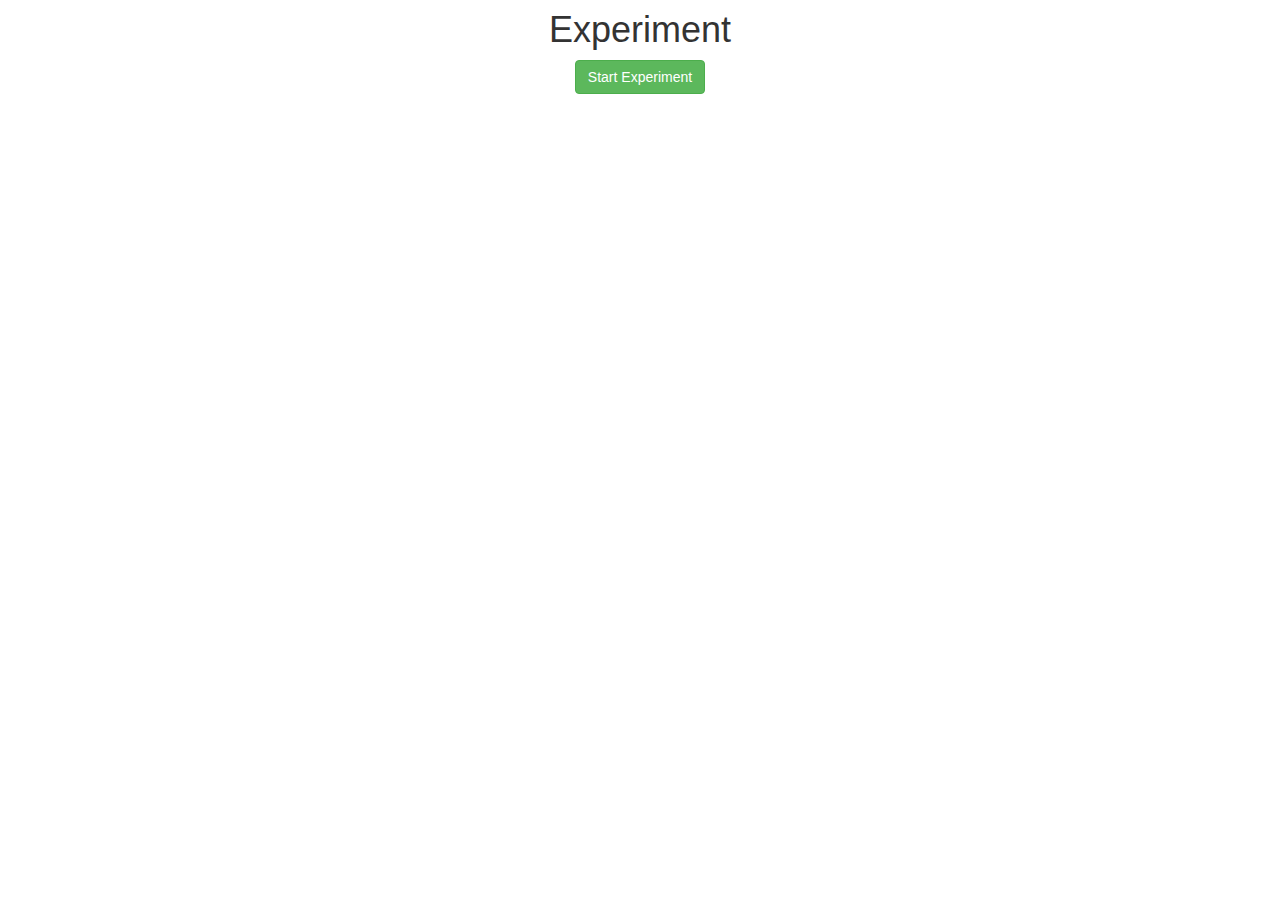
==== index.html @ 4248dbd7 "Modified code for personal word find for Intro to Cog Sci" ====
<!DOCTYPE html>
<html>
<head>
    <meta charset="utf-8">
    <meta http-equiv="X-UA-Compatible" content="IE=edge">
    <meta name="viewport" content="width=device-width, initial-scale=1">
    <title>Word Find</title>
    <link rel="stylesheet" type="text/css" href="wordfind.css">
    <!-- Latest compiled and minified CSS -->
    <link rel="stylesheet" href="https://maxcdn.bootstrapcdn.com/bootstrap/3.4.0/css/bootstrap.min.css">
    
    <meta name="viewport" content="width=device-width, initial-scale=1">
    <link rel="stylesheet" href="https://www.w3schools.com/w3css/4/w3.css">
    <script type="text/javascript" src="debugout.js"></script>
</head>
<body>
    <h1>Experiment</h1>
    <div id="main" role="main">
        <a href="ws-1.html"><button id="nextPage" type="button" class=" btn btn-success">Start Experiment</button></a>


    </div>


    <script type="text/javascript" src="https://ajax.googleapis.com/ajax/libs/jquery/1.7.1/jquery.min.js"></script> 
    <script type="text/javascript" src="wordfind.js"></script> 
    <script type="text/javascript" src="wordfindgame.js"></script> 
    <script>



    </script>
</body>
</html>
---- wordfind.css ----
/**
* Wordfind.js 0.0.1
* (c) 2012 Bill, BunKat LLC.
* Wordfind is freely distributable under the MIT license.
* For all details and documentation:
*     http://github.com/bunkat/wordfind
*/

body {
  font: 1em Arial;
}

p {
  font: 22pt sans-serif;
  margin: 20px 20px 0px 20px;
}

h1 {
  text-align: center; /* to center #puzzle on small devices */
}

#main {
  margin: 0 auto;
  max-width: 80rem;
  text-align: center; /* to center #puzzle on small devices */
  display: flex;
  justify-content: center;
}
@media only screen and (min-width: 600px) {
  #main {
    text-align: left;
  }
}

/**
* Styles for the puzzle
*/
#puzzle {
  display: inline-block;
  border: 1px solid black;
  padding: 3vw;
}

#puzzle > div { /* rows */
  width: 100%;
  margin: 0 auto;
}

/* style for each square in the puzzle */
.puzzleSquare {
  height: 7vw;
  width: 7vw;
  text-transform: uppercase;
  background-color: white;
  border: 0;
  font: 5vw sans-serif;
}
@media only screen and (min-width: 600px) {
  #puzzle {
    float: left;
    padding: 1rem;
  }
  .puzzleSquare {
    height: 3.5rem;
    width: 3.5rem;
    font: 2.5rem sans-serif;
  }
}

button::-moz-focus-inner {
  border: 0;
}

/* indicates when a square has been selected */
#puzzle .selected {
  background-color: orange;
}

/* indicates that the square is part of a word that has been found */ 
#puzzle .found {
  background-color: blue;
  color: white;
}

#puzzle .solved {
  background-color: purple;
  color: white;
}

/* indicates that all words have been found */
#puzzle .complete {
  background-color: green;
}

/**
* Styles for the word list
*/
#words {
  display: inline-block;
  max-width: 30rem;
  padding: 1em;
  list-style-type: none;
  text-align: left;
}
@media only screen and (min-width: 600px) {
  #words {
    -moz-column-count: 2;
    -webkit-column-count: 2;
    column-count: 2;
    column-gap: 20px;
  }
}

#words li {
  padding: 3px 0;
  font: 1em sans-serif;
}

/* indicates that the word has been found */
.wordFound {
  text-decoration: line-through;
  color: gray;
}

/**
* Styles for the controls
*/
#controls {
  display: inline-block;
  max-width: 30rem;
  padding: 1em;
  border: none;
  text-align: left;
}
label {
  white-space: nowrap;
  margin-top: 1em;
}
input {
  border: none;
  border-bottom: 1px solid #ccc;
  font-size: 1em;
}
input[type="number"] {
  width: 2rem;
}
select {
  max-width: 10rem;
}
#create-grid, #solve {
  display: block;
  margin-top: 1rem;
}
#secret-word {
  text-transform: uppercase;
}

#result-message {
  font-size: 1.2em;
}
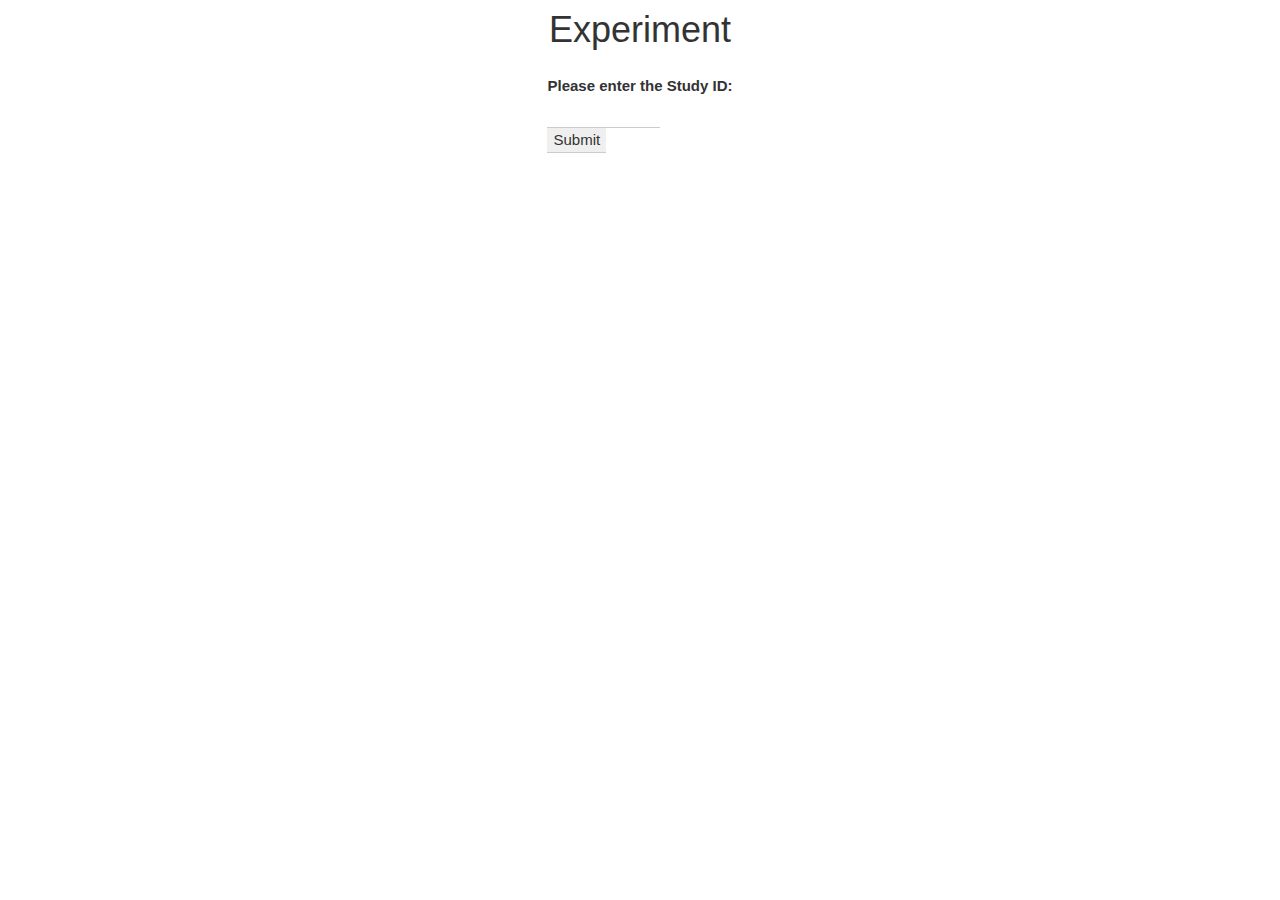
==== commit ee8a5029: "Added the ability to skip puzzle, words, and mark words as do not exist. Also persist the ID through" ====
--- a/index.html
+++ b/index.html
@@ -16,8 +16,17 @@
 <body>
     <h1>Experiment</h1>
     <div id="main" role="main">
-        <a href="ws-1.html"><button id="nextPage" type="button" class=" btn btn-success">Start Experiment</button></a>
+        <form action="ws-1.html" method="get">
 
+            <label for="name">Please enter the Study ID:</label><br>
+            
+            <input type="text" id="uid" name="uid" required minlength="4" maxlength="8" size="10"/><br>
+            <input type="hidden" id="pid" name="pid" required value = "1"  />
+
+            <input type="submit" value="Submit"/>
+
+        <!-- <a href="ws-1.html?uid=Ruth&pid=1"><button id="nextPage" type="button" class=" btn btn-success">Start Experiment</button></a> -->
+        </form>
 
     </div>
 
